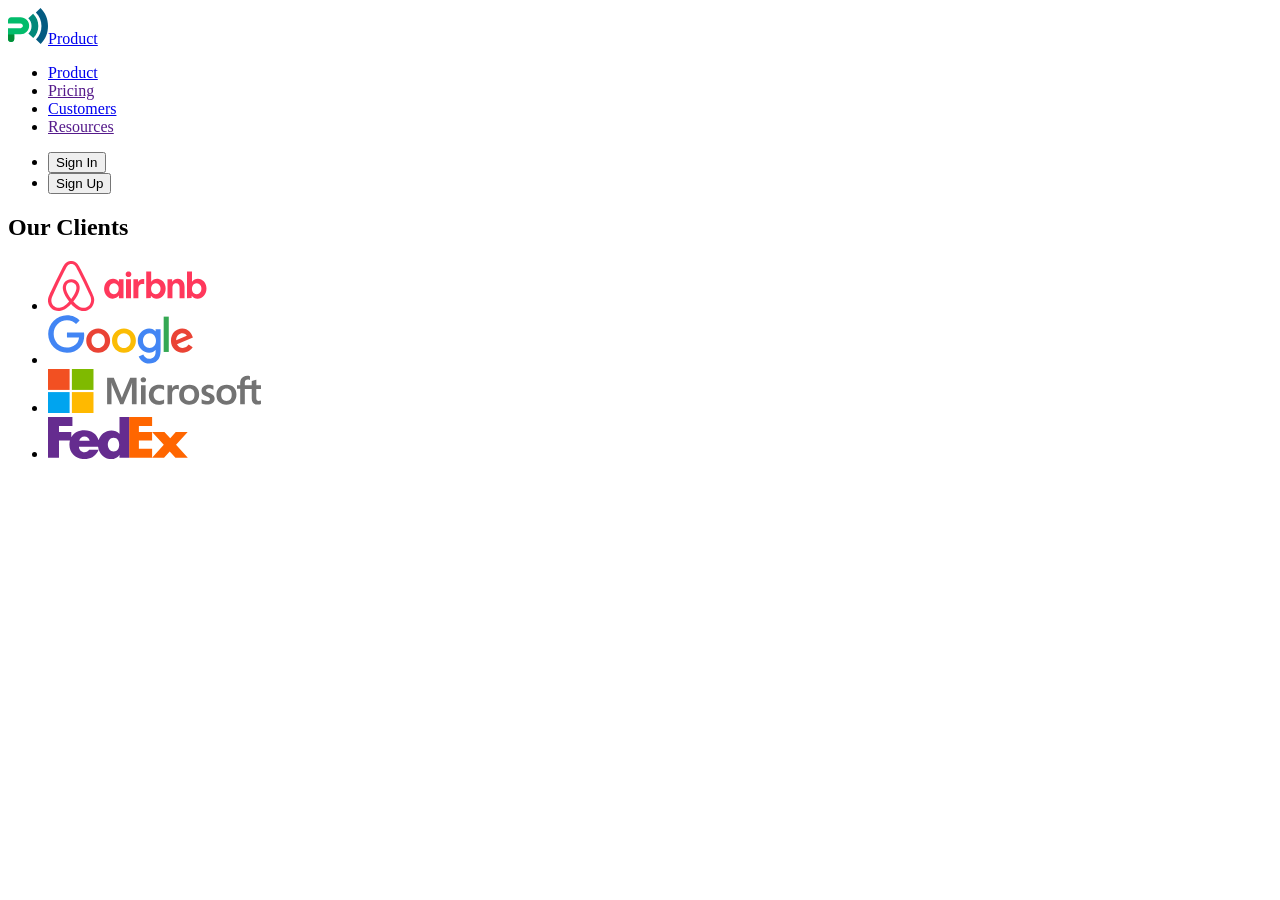
==== customer.html @ b635e97e "add second page" ====
<!DOCTYPE html>
<html lang="en">
  <head>
    <meta charset="UTF-8" />
    <meta name="viewport" content="width=device-width, initial-scale=1.0" />
    <title>Business-promotion - customers</title>
  </head>
  <body>
    <header>
      <a href="./index.html"
        ><img
          src="./images/logo.svg"
          alt="Logo"
          width="40"
          height="36"
        />Product</a
      >
      <nav>
        <ul>
          <li><a href="./index.html">Product</a></li>
          <li><a href="">Pricing</a></li>
          <li><a href="./customer.html">Customers</a></li>
          <li><a href="">Resources</a></li>
        </ul>
      </nav>
      <ul>
        <li><button type="button">Sign In</button></li>
        <li><button type="button">Sign Up</button></li>
      </ul>
    </header>
    <main>
      <section>
        <h1>Our Clients</h1>
        <ul>
          <li>
            <a href="#" target="_blank"
              ><img
                src="./images/airbnb-logo.svg"
                alt="airbnb-logo"
                width="159"
                height="50"
            /></a>
          </li>
          <li>
            <a href="#" target="_blank"
              ><img
                src="./images/google-logo.svg"
                alt="google-logo"
                width="146"
                height="50"
            /></a>
          </li>
          <li>
            <a href="#" target="_blank"
              ><img
                src="./images/microsoft-logo.svg"
                alt="microsoft-logo"
                width="213"
                height="44"
            /></a>
          </li>
          <li>
            <a href="#" target="_blank"
              ><img
                src="./images/fedex-logo.svg"
                alt="fedex-logo"
                width="140"
                height="42"
            /></a>
          </li>
        </ul>
      </section>
    </main>
  </body>
</html>
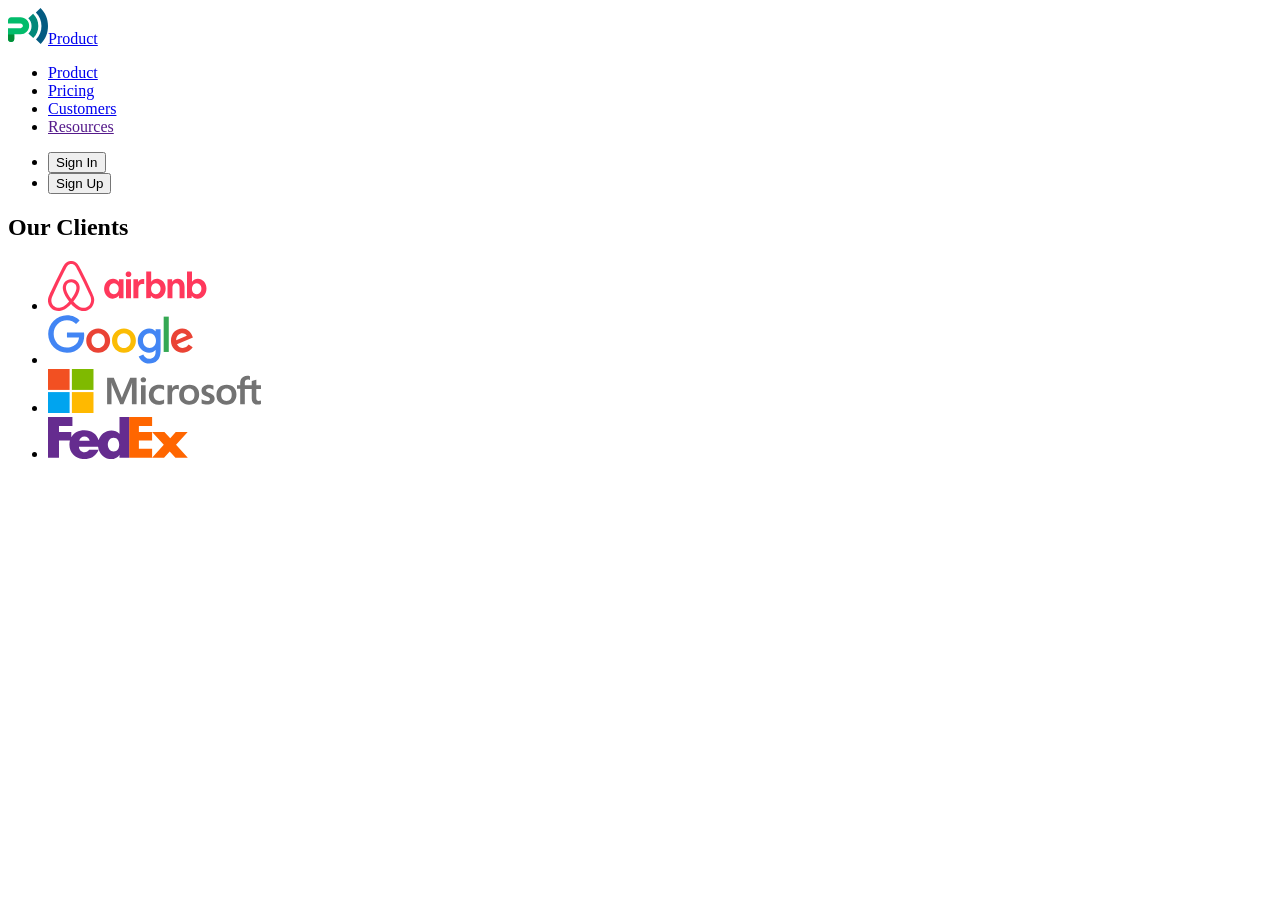
==== commit 0d7bff6d: "add new page" ====
--- a/customer.html
+++ b/customer.html
@@ -18,7 +18,7 @@
       <nav>
         <ul>
           <li><a href="./index.html">Product</a></li>
-          <li><a href="">Pricing</a></li>
+          <li><a href="./pricing.html">Pricing</a></li>
           <li><a href="./customer.html">Customers</a></li>
           <li><a href="">Resources</a></li>
         </ul>
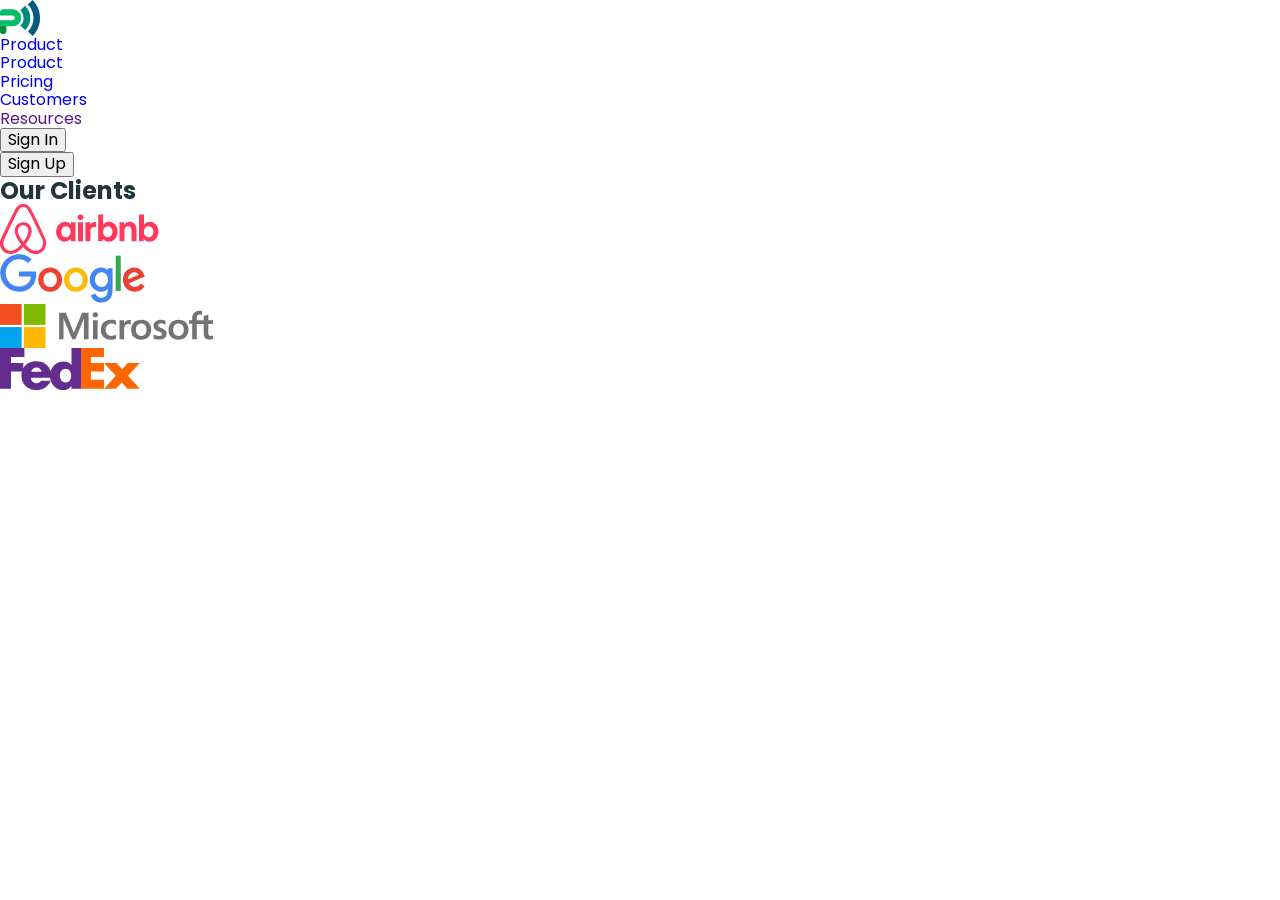
==== commit f855b3ea: "add header styles" ====
--- a/customer.html
+++ b/customer.html
@@ -3,6 +3,16 @@
   <head>
     <meta charset="UTF-8" />
     <meta name="viewport" content="width=device-width, initial-scale=1.0" />
+        <link rel="stylesheet" href="https://cdnjs.cloudflare.com/ajax/libs/modern-normalize/3.0.1/modern-normalize.min.css"
+          integrity="sha512-q6WgHqiHlKyOqslT/lgBgodhd03Wp4BEqKeW6nNtlOY4quzyG3VoQKFrieaCeSnuVseNKRGpGeDU3qPmabCANg=="
+          crossorigin="anonymous" referrerpolicy="no-referrer" />
+        <link rel="preconnect" href="https://fonts.googleapis.com">
+        <link rel="preconnect" href="https://fonts.gstatic.com" crossorigin>
+        <link
+          href="https://fonts.googleapis.com/css2?family=Inter:opsz,wght@14..32,500;700&family=Montserrat:wght@400;500;600;700&family=Poppins:wght@400;500;600;700&family=Roboto:wght@100;400;500;700;900&display=swap"
+          rel="stylesheet">
+        
+        <link rel="stylesheet" href="./css/styles.css">
     <title>Business-promotion - customers</title>
   </head>
   <body>
--- a/css/styles.css
+++ b/css/styles.css
@@ -0,0 +1,108 @@
+p, h1, h2, h3, h4, h5, h6 {
+    margin: 0;
+}
+
+ul {
+    padding-left: 0;
+    margin: 0;
+    list-style: none;
+}
+
+img {
+    display: block;
+}
+
+a {
+    text-decoration: none;
+}
+
+button {
+    cursor: pointer;
+}
+
+address {
+    font-style: normal;
+}
+
+body {
+font-family: "Poppins", sans-serif;
+color: #22343d;
+background-color: #fff;
+}
+
+.container {
+    width: 1140px;
+    padding: 0 15px;
+    margin: 0 auto;
+}
+
+.header {}
+
+.header-container {
+    display: flex;
+    align-items: center;
+}
+
+.header-logo {
+    font-weight: 700;
+    font-size: 30px;
+    line-height: 0.93;
+    color: #173a56;
+    display: flex;
+    gap: 16px;
+    align-items: center;
+    margin-right: 237px;
+}
+
+.header-nav {
+    margin-right: 24px;
+}
+
+.header-nav-list {
+    display: flex;
+    gap: 30px;
+}
+
+/* .header-nav-item:not(:last-child) {
+    margin-right: 30px;
+} */
+
+.header-nav-link {
+    font-size: 16px;
+    line-height: 1.75;
+    color: #22343d;
+    display: block;
+    padding: 26px 0;
+}
+
+.header-btn-list {
+    display: flex;
+    gap: 24px;
+}
+
+.header-btn-item {}
+
+.header-btn {
+    font-weight: 600;
+    font-size: 16px;
+    text-align: center;
+    color: #173a56;
+    background-color: transparent;
+    min-width: 102px;
+    height: 42px;
+    border-radius: 4px;
+    border: 1px solid #bcd0e5;
+}
+
+.header-btn:hover, 
+.header-btn:focus {
+    color: #fff;
+    background-color: #02897a;
+    border: none;
+}
+
+
+
+
+
+
